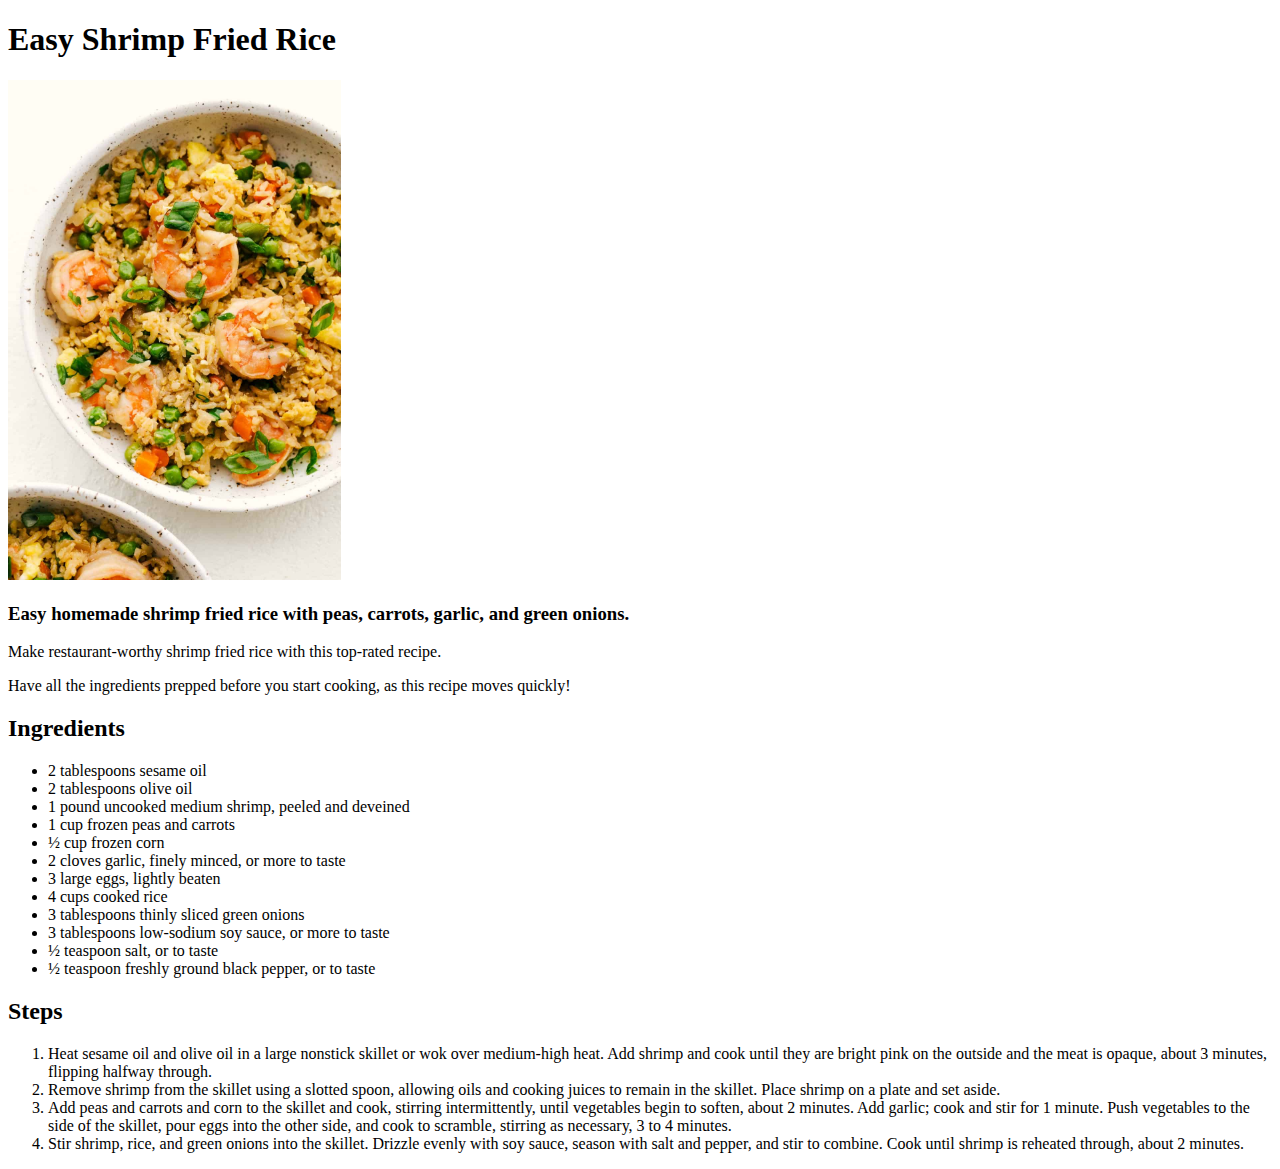
==== recipes/shrimp-fried-rice.html @ 7aab7007 "Add index and first recipe" ====
<!DOCTYPE html>
<html lang="en">
  <head>
    <meta charset="UTF-8">
    <meta name="viewport" content="width=device-width, initial-scale=1.0">
    <title>Document</title>
  </head>
    <body>
      <h1>Easy Shrimp Fried Rice</h1>

      <img src="../images/shrimpfriedrice.jpg" alt="Shrimp Fried Rice" height="500">
      <h3>Easy homemade shrimp fried rice with peas, carrots, garlic, and green onions.</h4>
        <p>Make restaurant-worthy shrimp fried rice with this top-rated recipe. </p>
        <p>Have all the ingredients prepped before you start cooking, as this recipe moves quickly!</p>

        <h2>Ingredients</h2>
        <ul>
            <li>2 tablespoons sesame oil</li>
            <li>2 tablespoons olive oil</li>
            <li>1 pound uncooked medium shrimp, peeled and deveined</li>
            <li>1 cup frozen peas and carrots</li>
            <li>½ cup frozen corn</li>
            <li>2 cloves garlic, finely minced, or more to taste</li>
            <li>3 large eggs, lightly beaten</li>
            <li>4 cups cooked rice</li>
            <li>3 tablespoons thinly sliced green onions</li>
            <li>3 tablespoons low-sodium soy sauce, or more to taste</li>
            <li>½ teaspoon salt, or to taste</li>
            <li>½ teaspoon freshly ground black pepper, or to taste</li>
        </ul>

        <h2>Steps</h2>
        <ol>
            <li>Heat sesame oil and olive oil in a large nonstick skillet or wok over medium-high heat. Add shrimp and cook until they are bright pink on the outside and the meat is opaque, about 3 minutes, flipping halfway through.</li>
            <li>Remove shrimp from the skillet using a slotted spoon, allowing oils and cooking juices to remain in the skillet. Place shrimp on a plate and set aside.</li>
            <li>Add peas and carrots and corn to the skillet and cook, stirring intermittently, until vegetables begin to soften, about 2 minutes. Add garlic; cook and stir for 1 minute. Push vegetables to the side of the skillet, pour eggs into the other side, and cook to scramble, stirring as necessary, 3 to 4 minutes.</li>
            <li>Stir shrimp, rice, and green onions into the skillet. Drizzle evenly with soy sauce, season with salt and pepper, and stir to combine. Cook until shrimp is reheated through, about 2 minutes.</li>
        </ol>
    </body>
</html>
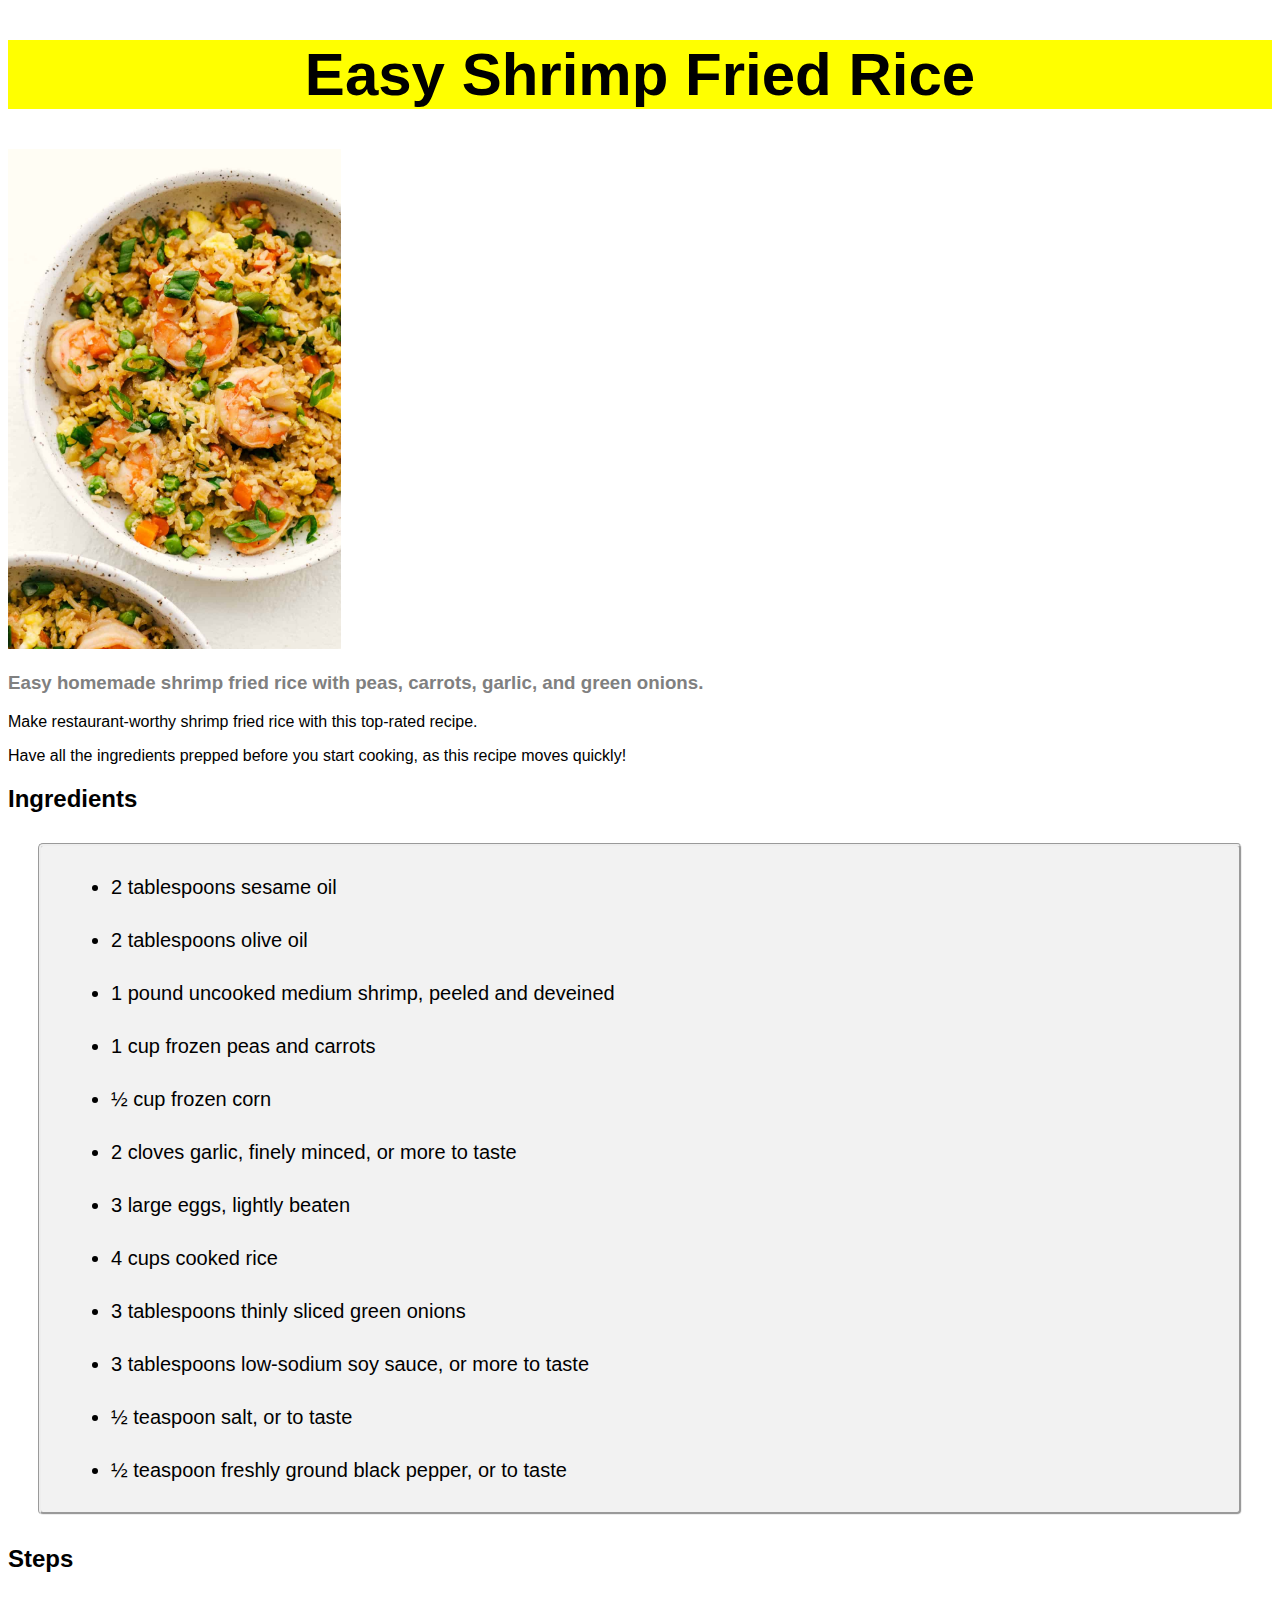
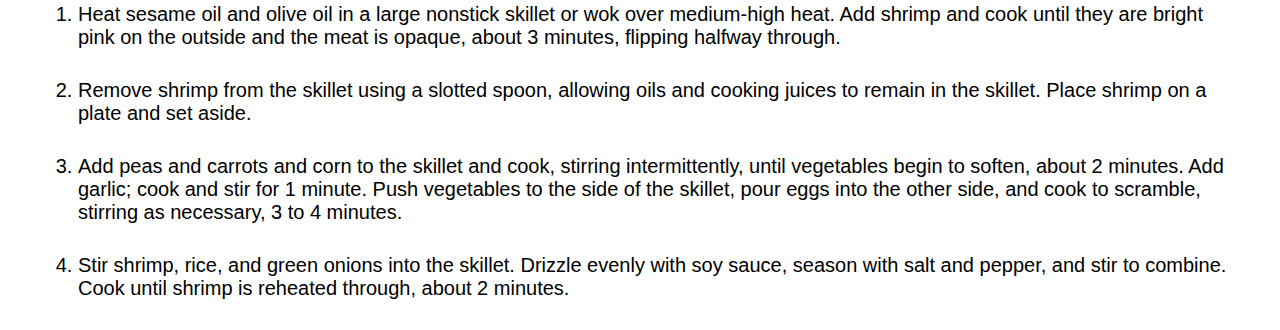
==== commit 2ce4cebe: "Add css" ====
--- a/recipes/shrimp-fried-rice.html
+++ b/recipes/shrimp-fried-rice.html
@@ -3,18 +3,21 @@
   <head>
     <meta charset="UTF-8">
     <meta name="viewport" content="width=device-width, initial-scale=1.0">
-    <title>Document</title>
+    <title>Shrimp Fried Rice</title>
+    <link rel="stylesheet" href="../styles.css">
   </head>
     <body>
-      <h1>Easy Shrimp Fried Rice</h1>
+      <div class="header">
+        <h1>Easy Shrimp Fried Rice</h1>
+      </div>
 
-      <img src="../images/shrimpfriedrice.jpg" alt="Shrimp Fried Rice" height="500">
-      <h3>Easy homemade shrimp fried rice with peas, carrots, garlic, and green onions.</h4>
+      <img src="../images/shrimpfriedrice.jpg" alt="Shrimp Fried Rice">
+      <h3 class="description">Easy homemade shrimp fried rice with peas, carrots, garlic, and green onions.</h4>
         <p>Make restaurant-worthy shrimp fried rice with this top-rated recipe. </p>
         <p>Have all the ingredients prepped before you start cooking, as this recipe moves quickly!</p>
 
         <h2>Ingredients</h2>
-        <ul>
+        <ul class="list">
             <li>2 tablespoons sesame oil</li>
             <li>2 tablespoons olive oil</li>
             <li>1 pound uncooked medium shrimp, peeled and deveined</li>
--- a/styles.css
+++ b/styles.css
@@ -0,0 +1,32 @@
+body {
+    font-family: 'Segoe UI', Tahoma, Geneva, Verdana, sans-serif;
+}
+
+.header {
+    background-color: yellow;
+    text-align: center;
+    margin: 0px;
+    font-size: 30px;
+}
+
+img {
+    height: 500px;
+    width: auto;
+}
+
+.list,
+li {
+
+    margin: 30px;
+    font-size: 20px;;
+}
+
+.list {
+    border-style: groove;
+    border-radius: 5px;
+    background-color: #F2F2F2;
+}
+
+.description {
+    color: grey;
+}